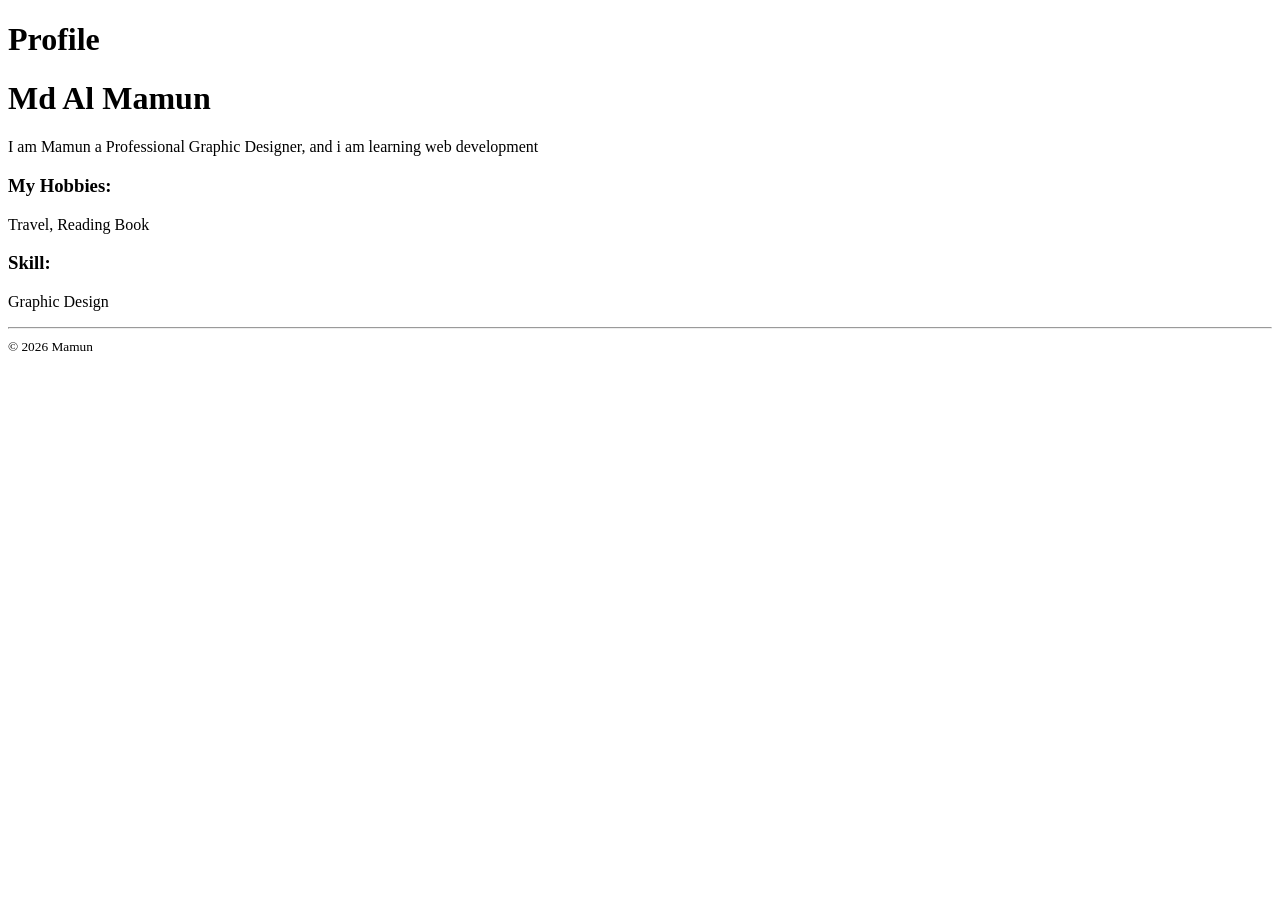
==== module-01-html/Practice/taks-01-profile.html @ cf8fe1f3 "task01" ====
<!DOCTYPE html>
<html lang="en">
<head>
    <meta charset="UTF-8">
    <meta name="viewport" content="width=device-width, initial-scale=1.0">
    <title>Profile</title>
</head>
<body>
    <header><h1>Profile</h1></header>
    <main>
        <h1>Md Al Mamun</h1>
        <p>I am Mamun a Professional Graphic Designer, and i am learning web development</p>
        <h3>My Hobbies:</h3>
        <p>Travel, Reading Book</p>
        <h3>Skill:</h3>
        <p>Graphic Design</p>
        <hr>
    </main>
    <footer>
        <small>© 2026 Mamun</small>
    </footer>
</body>
</html>
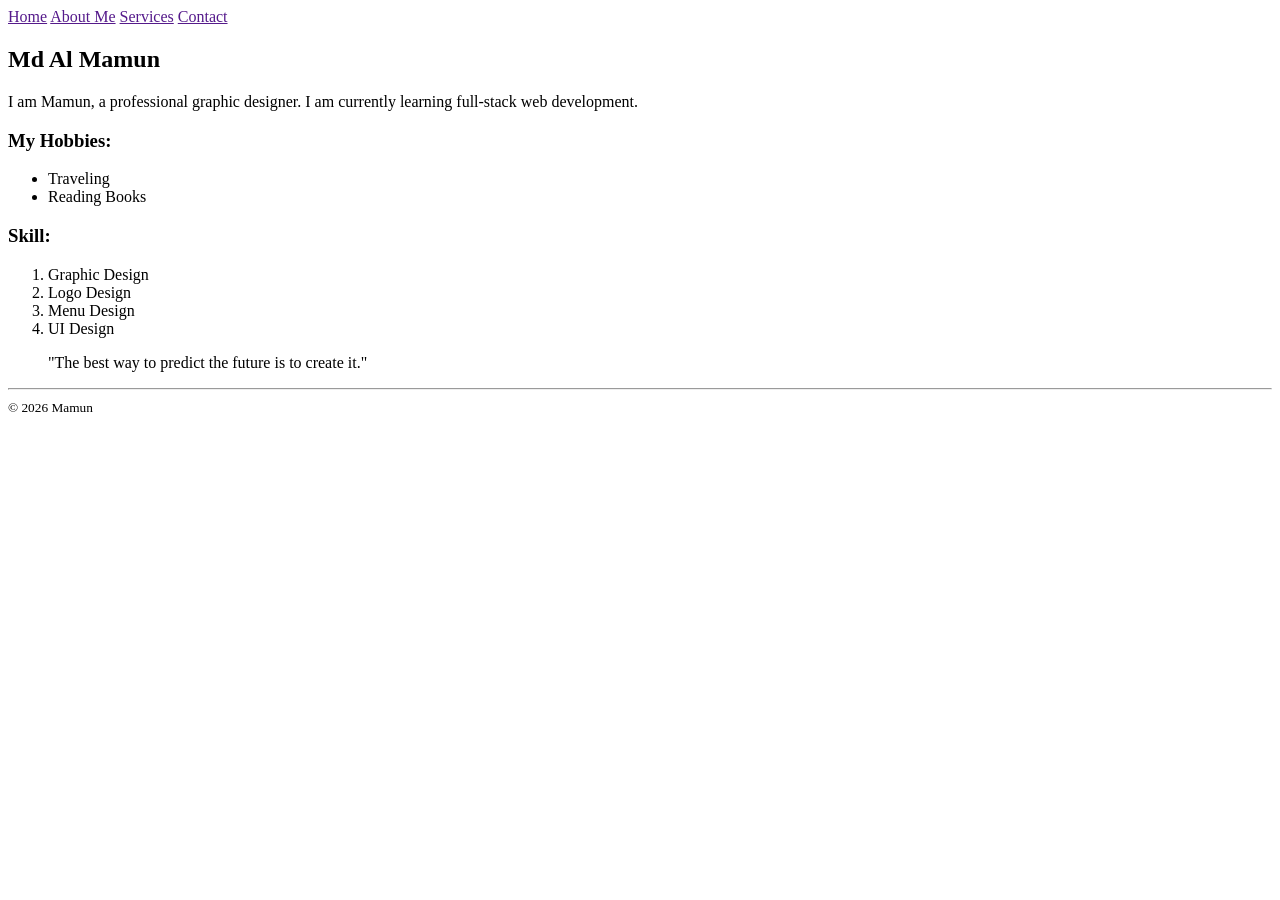
==== commit 2e70fade: "tasks" ====
--- a/module-01-html/Practice/taks-01-profile.html
+++ b/module-01-html/Practice/taks-01-profile.html
@@ -1,23 +1,47 @@
 <!DOCTYPE html>
 <html lang="en">
+
 <head>
     <meta charset="UTF-8">
     <meta name="viewport" content="width=device-width, initial-scale=1.0">
     <title>Profile</title>
 </head>
+
 <body>
-    <header><h1>Profile</h1></header>
+    <header>
+        <nav>
+            <a href="">Home</a>
+            <a href="">About Me</a>
+            <a href="">Services</a>
+            <a href="">Contact</a>
+        </nav>
+    </header>
     <main>
-        <h1>Md Al Mamun</h1>
-        <p>I am Mamun a Professional Graphic Designer, and i am learning web development</p>
+        <section>
+            <h1>Md Al Mamun</h1>
+            <p>I am Mamun, a professional graphic designer.
+                I am currently learning full-stack web development.</p>
+        </section>
         <h3>My Hobbies:</h3>
-        <p>Travel, Reading Book</p>
+        <ul>
+            <li>Traveling</li>
+            <li>Reading Books</li>
+        </ul>
         <h3>Skill:</h3>
-        <p>Graphic Design</p>
+        <ol>
+            <li>Graphic Design</li>
+            <li>Logo Design</li>
+            <li>Menu Design</li>
+            <li>UI Design</li>
+        </ol>
+        <blockquote>
+            "The best way to predict the future is to create it."
+        </blockquote>
         <hr>
     </main>
     <footer>
         <small>© 2026 Mamun</small>
     </footer>
 </body>
+
 </html>
